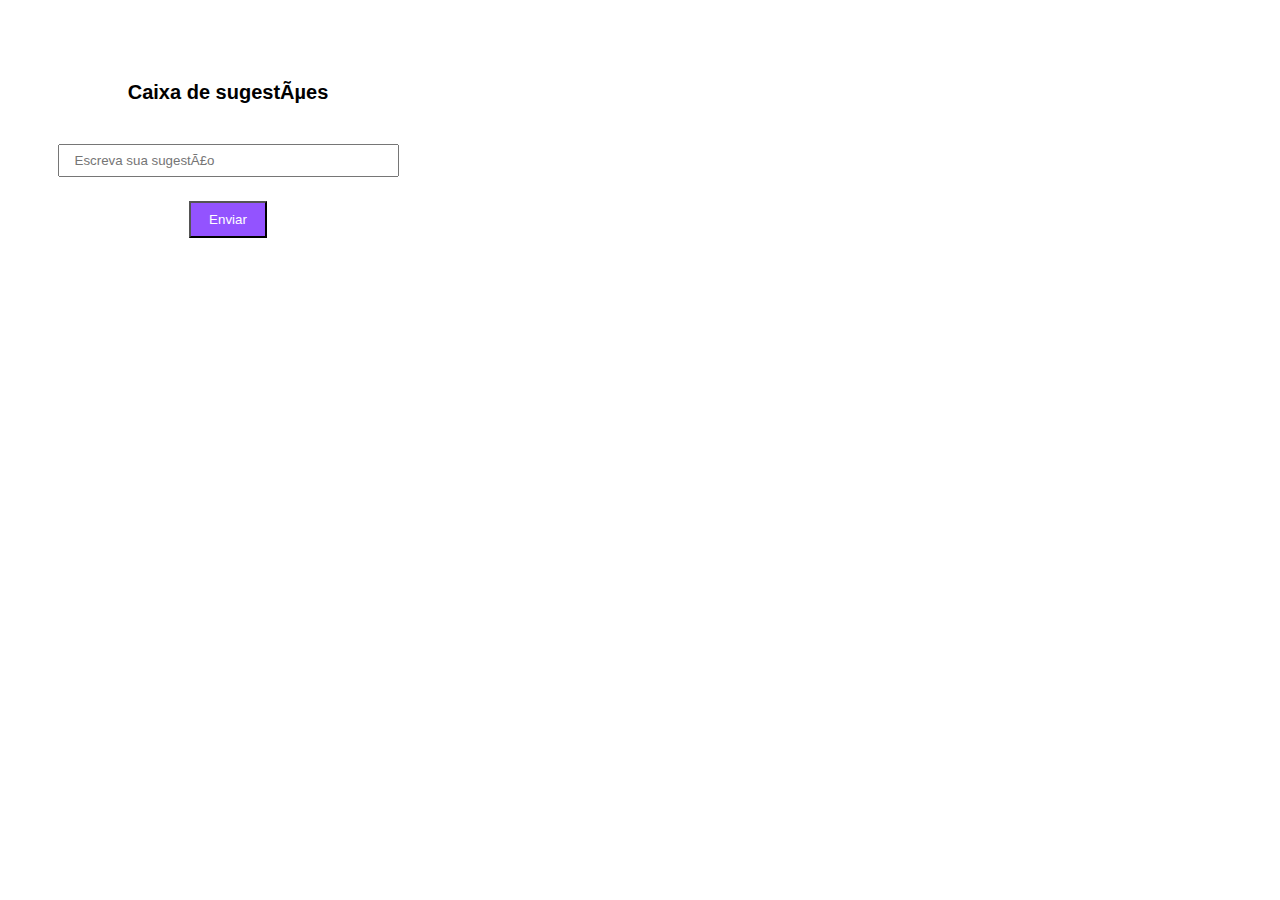
==== exercicios/exercicio13/index.html @ 910ec321 "Estilizando um botão com CSS" ====
<!DOCTYPE html>
<html lang="en">
<head>
    <meta charset="pt-br">
    <meta name="viewport" content="width=device-width, initial-scale=1.0">
    <title>Document</title>
    <link rel="stylesheet" href="style.css">
</head>
<body>
    <main>
        <h2>Caixa de sugestões</h2>
        <div>
            <input type="text" placeholder="Escreva sua sugestão">
        </div>
        <button>Enviar</button>
    </main>
</body>
</html>
---- exercicios/exercicio13/style.css ----
main {
    margin-top: 64px;

    display: flex;
    flex-direction: column;
    gap: 24px;

    width: 440px;
    align-items: center;
}

h2 {
    font-family: 'Inter', sans-serif;
    font-size: 20px;
}

input {
    padding: 7px 15px;
    width: 307px;
}

button {
    background-color: #9353FF;
    color: #fff;
    padding: 9px 18px;
}
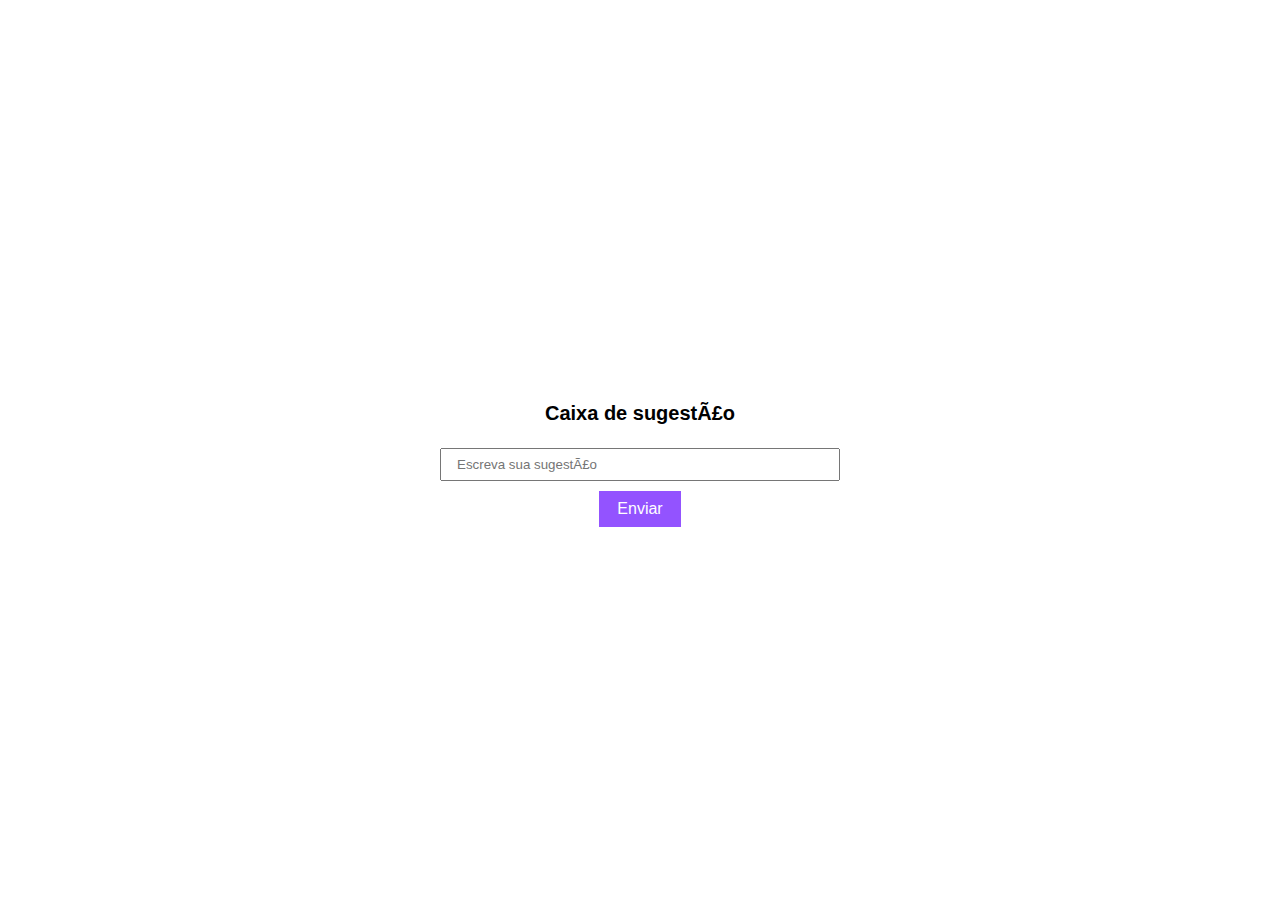
==== commit 708975a8: "Estilizando um botão com CSS" ====
--- a/exercicios/exercicio13/index.html
+++ b/exercicios/exercicio13/index.html
@@ -7,12 +7,10 @@
     <link rel="stylesheet" href="style.css">
 </head>
 <body>
-    <main>
-        <h2>Caixa de sugestões</h2>
-        <div>
-            <input type="text" placeholder="Escreva sua sugestão">
-        </div>
+    <form class="caixa-de-sugestoes">
+        <h1>Caixa de sugestão</h1>
+        <input type="text" placeholder="Escreva sua sugestão">
         <button>Enviar</button>
-    </main>
+    </form>
 </body>
 </html>--- a/exercicios/exercicio13/style.css
+++ b/exercicios/exercicio13/style.css
@@ -1,27 +1,31 @@
-main {
-    margin-top: 64px;
-
+.caixa-de-sugestoes {
+    font-family: 'Inter', sans-serif;
     display: flex;
+    justify-content: center;
     flex-direction: column;
-    gap: 24px;
-
-    width: 440px;
     align-items: center;
+    height: 100vh;
+    margin: 0;
+    text-align: center;
 }
 
-h2 {
-    font-family: 'Inter', sans-serif;
+.caixa-de-sugestoes h1 {
     font-size: 20px;
 }
-
-input {
+.caixa-de-sugestoes input {
     padding: 7px 15px;
-    width: 307px;
+    width: 100%;
+    max-width: 400px;
+    margin: 10px 0;
+    box-sizing: border-box;
 }
 
-button {
+.caixa-de-sugestoes button {
     background-color: #9353FF;
     color: #fff;
+    border: none;
     padding: 9px 18px;
+    cursor: pointer;
+    font-size: 16px;
 }
 
